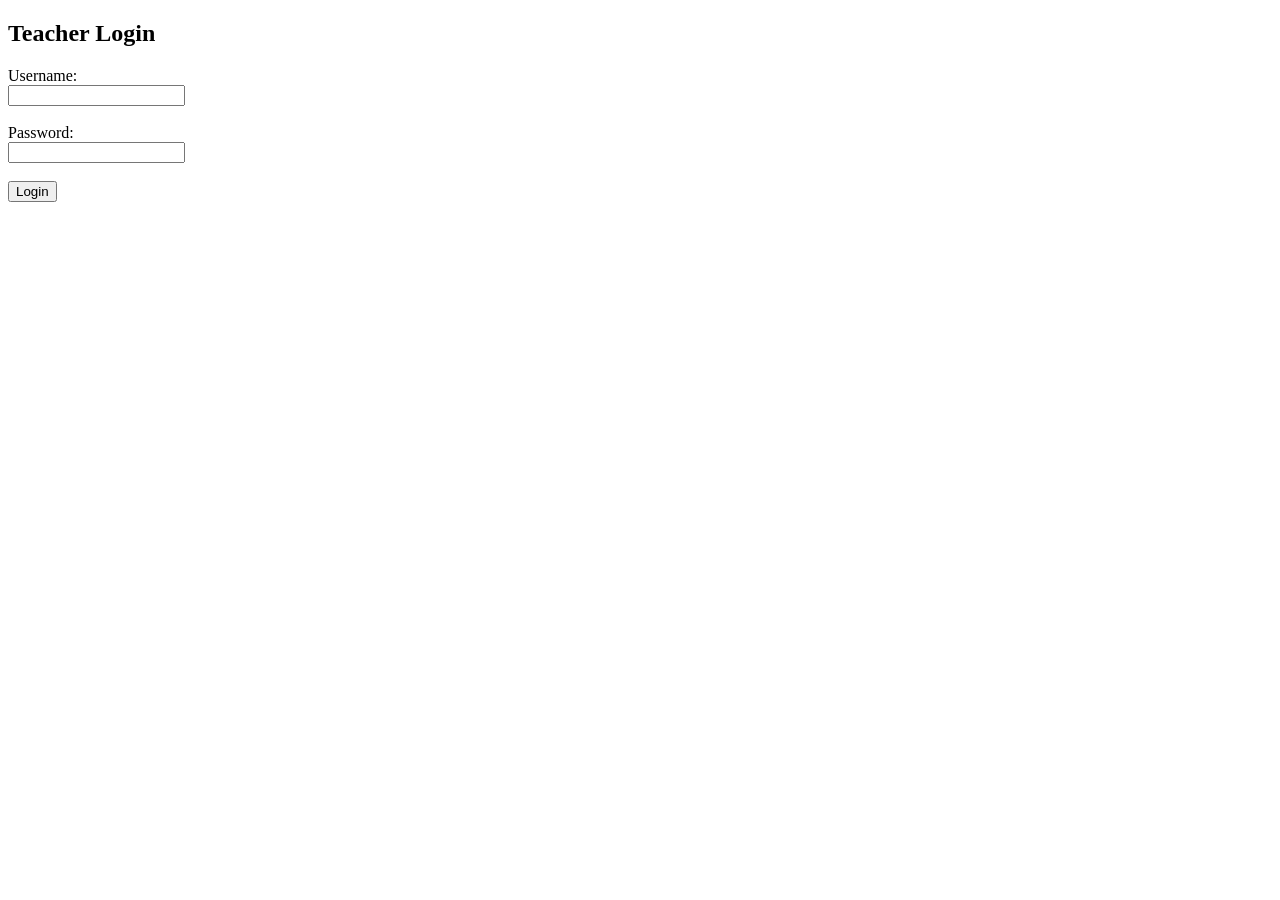
==== login.html @ 19bdf6e4 "Add login.html for teacher login form" ====
<!DOCTYPE html>
<html>
<head>
<title>Login</title>
</head>

<body>

<h2>Teacher Login</h2>

<form>
Username:<br>
<input type="text"><br><br>

Password:<br>
<input type="password"><br><br>

<button>Login</button>

</form>

</body>
</html>
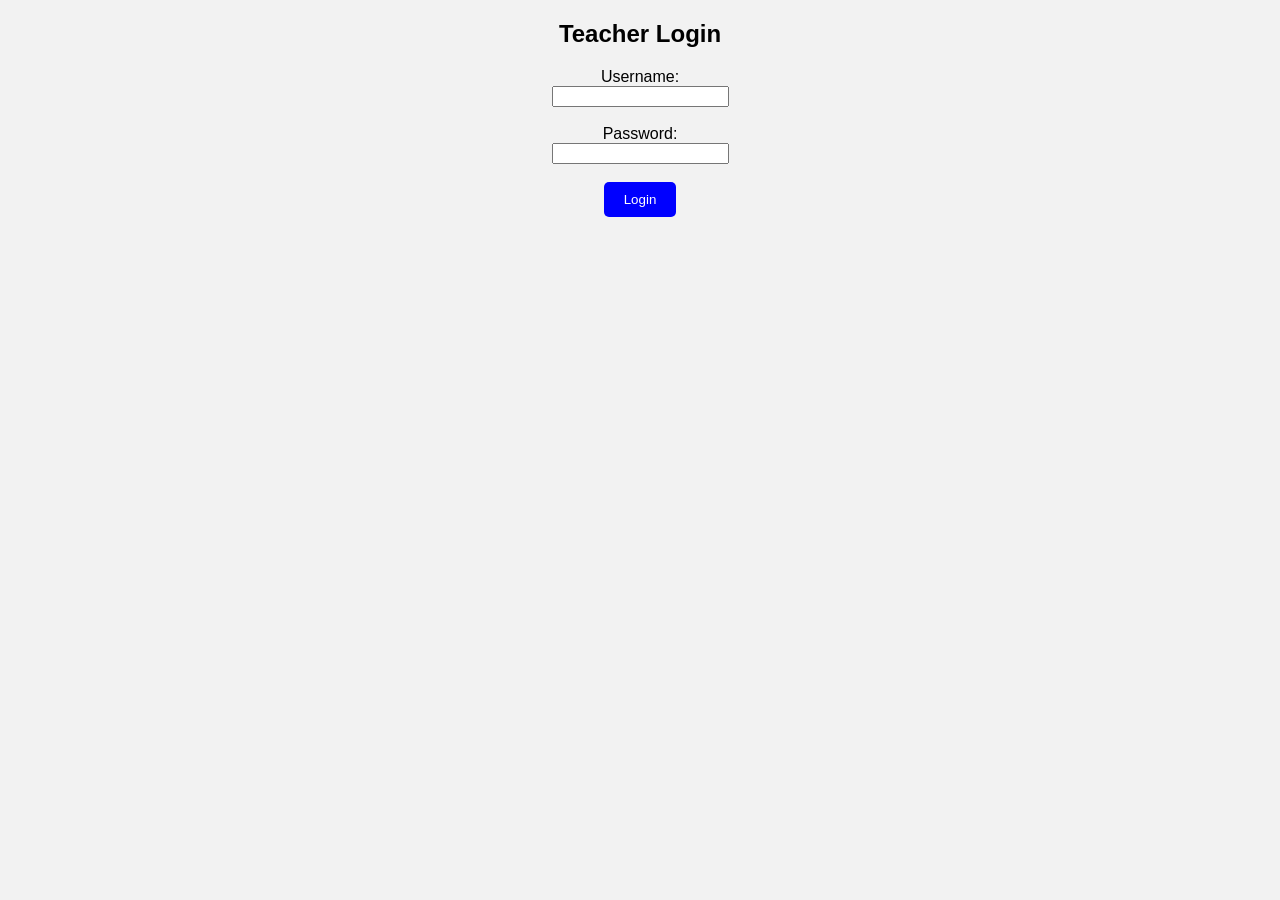
==== commit 4c48b0dc: "Add stylesheet link to login.html" ====
--- a/login.html
+++ b/login.html
@@ -2,6 +2,7 @@
 <html>
 <head>
 <title>Login</title>
+<link rel="stylesheet" href="style.css">  
 </head>
 
 <body>
--- a/style.css
+++ b/style.css
@@ -0,0 +1,13 @@
+body{
+text-align:center;
+font-family:Arial;
+background-color:#f2f2f2;
+}
+
+button{
+padding:10px 20px;
+background-color:blue;
+color:white;
+border:none;
+border-radius:5px;
+}
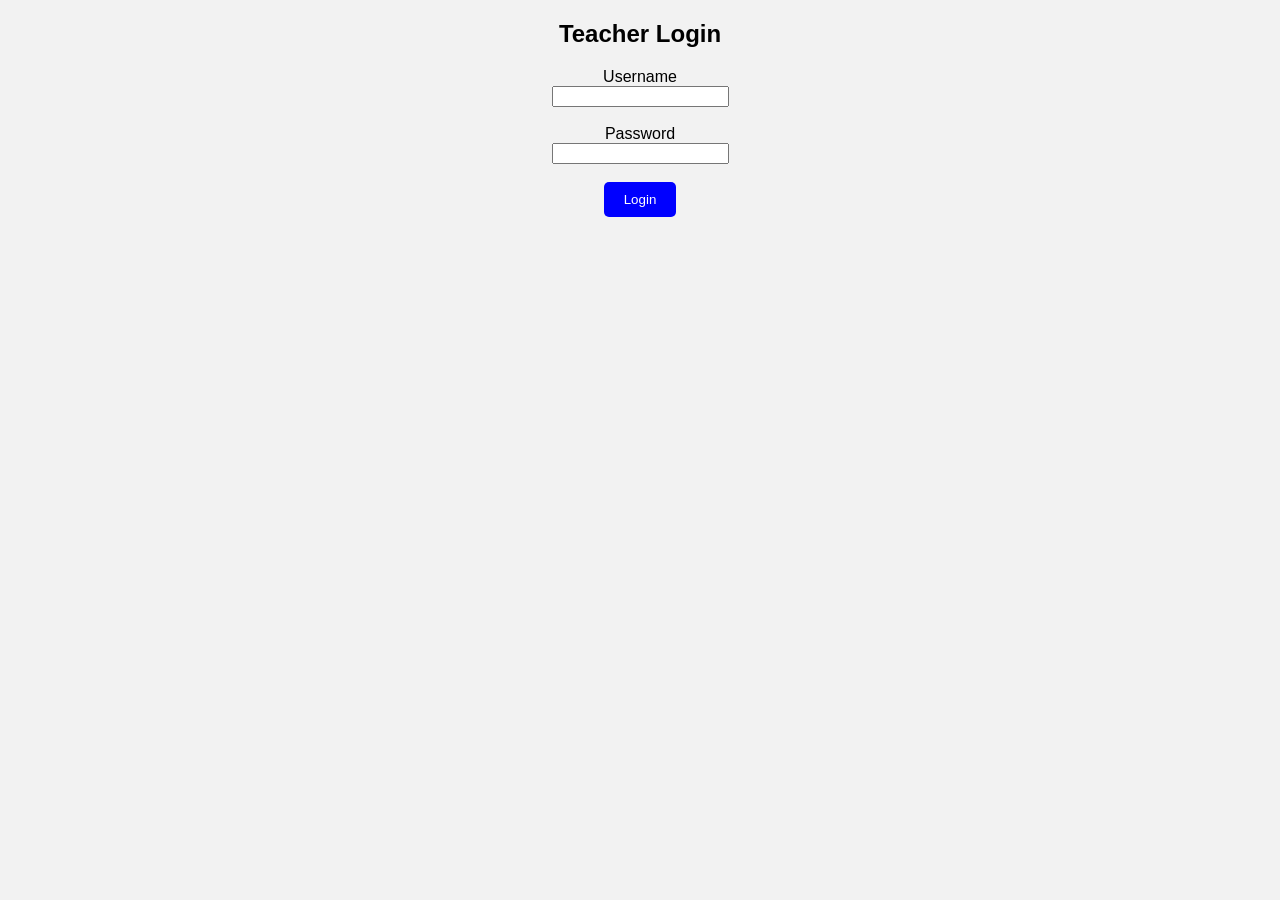
==== commit c7fc9004: "Update login page title and form labels" ====
--- a/login.html
+++ b/login.html
@@ -1,8 +1,8 @@
 <!DOCTYPE html>
 <html>
 <head>
-<title>Login</title>
-<link rel="stylesheet" href="style.css">  
+<title>Teacher Login</title>
+<link rel="stylesheet" href="style.css">
 </head>
 
 <body>
@@ -10,13 +10,16 @@
 <h2>Teacher Login</h2>
 
 <form>
-Username:<br>
+
+<label>Username</label><br>
 <input type="text"><br><br>
 
-Password:<br>
+<label>Password</label><br>
 <input type="password"><br><br>
 
-<button>Login</button>
+<a href="dashboard.html">
+<button type="button">Login</button>
+</a>
 
 </form>
 
